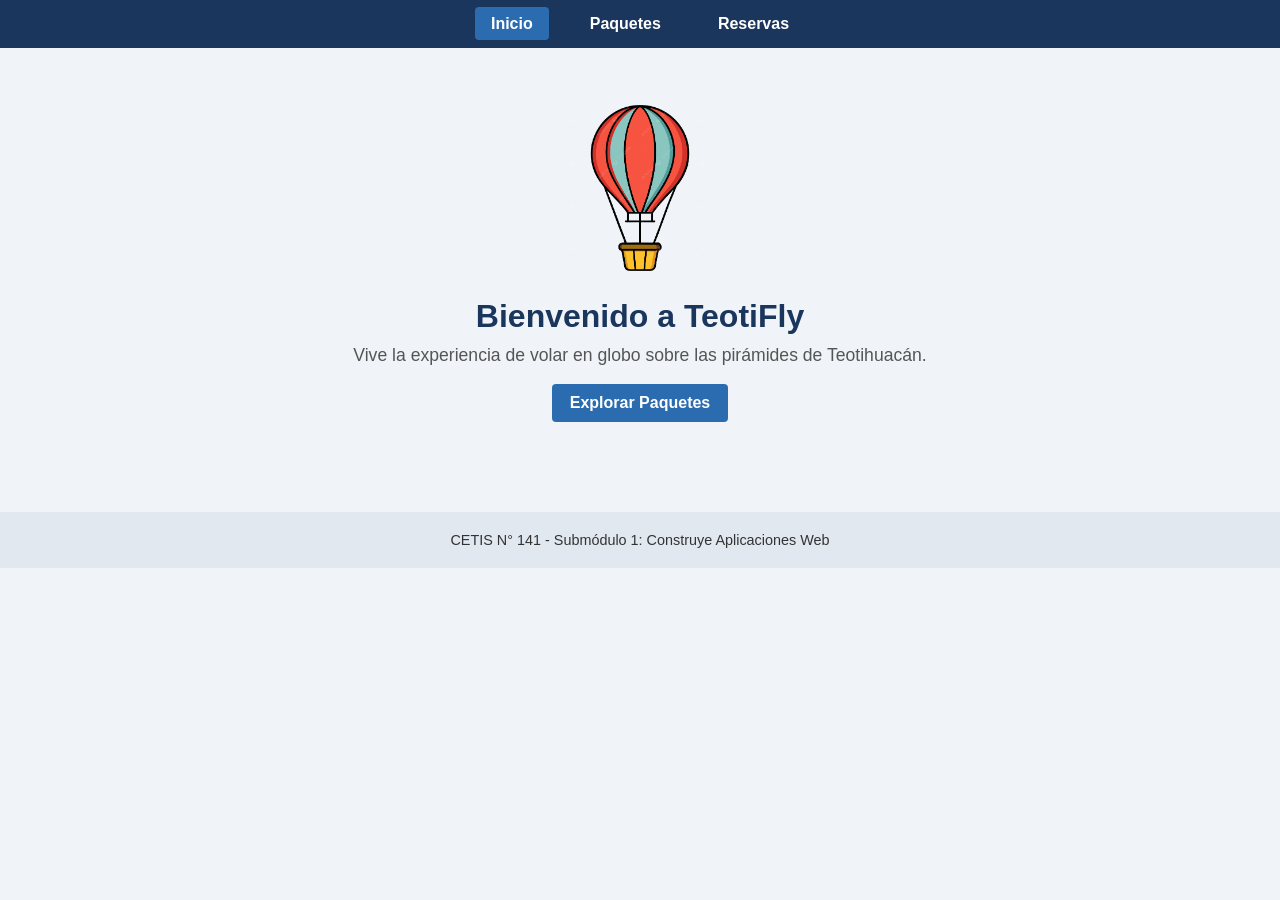
==== index.html @ 5c6a2cf0 "Commit: Estructura base de TeotiFly (Grid y Formularios) Carga inicial del proyecto multipágina" ====
<!DOCTYPE html>
<html lang="es">
<head>
    <meta charset="UTF-8">
    <meta name="viewport" content="width=device-width, initial-scale=1.0">
    <title>TeotiFly | Inicio</title>
    <link rel="stylesheet" href="assets/css/styles.css">
</head>
<body>

    <!-- Menú de navegación principal -->
    <nav class="menu-principal">
        <ul>
            <li><a href="index.html" class="activo">Inicio</a></li>
            <li><a href="paquetes.html">Paquetes</a></li>
            <li><a href="reservas.html">Reservas</a></li>
        </ul>
    </nav>

    <!-- Contenido principal centrado -->
    <main class="contenido-inicio">
        <!-- Imagen del logo traída desde la carpeta assets -->
        <img src="assets/img/logo.png" alt="Logo de TeotiFly" class="logo-central">
        
        <h1>Bienvenido a TeotiFly</h1>
        <p>Vive la experiencia de volar en globo sobre las pirámides de Teotihuacán.</p>
        
        <br>
        <a href="paquetes.html" class="boton-enlace">Explorar Paquetes</a>
    </main>

    <footer>
        <p>CETIS N° 141 - Submódulo 1: Construye Aplicaciones Web</p>
    </footer>

</body>
</html>
---- assets/css/styles.css ----
/* --- RESET BÁSICO Y FUENTE --- */
* {
    margin: 0;
    padding: 0;
    box-sizing: border-box;
    font-family: Arial, sans-serif;
}

body {
    background-color: #f0f4f8;
    color: #333;
}

/* --- BARRA DE NAVEGACIÓN SIMPLES (<nav>) --- */
.menu-principal {
    background-color: #1a365d;
    padding: 15px;
}

.menu-principal ul {
    list-style: none;
    display: flex;
    justify-content: center;
    gap: 25px;
}

.menu-principal a {
    color: white;
    text-decoration: none;
    font-weight: bold;
    padding: 8px 16px;
    border-radius: 4px;
}

.menu-principal a:hover,
.menu-principal a.activo {
    background-color: #2b6cb0;
}

/* --- PÁGINA DE INICIO (LOGO CENTRADO EN EL BODY) --- */
.contenido-inicio {
    text-align: center;
    padding: 50px 20px;
}

.logo-central {
    width: 180px;
    height: auto;
    display: block;
    margin: 0 auto 20px auto; /* Centra la imagen en el body */
}

.contenido-inicio h1 {
    color: #1a365d;
    margin-bottom: 10px;
}

.contenido-inicio p {
    font-size: 1.1rem;
    color: #555;
}

/* --- REJILLA DE 6 PAQUETES (CSS GRID) --- */
.contenedor-principal {
    max-width: 1000px;
    margin: 30px auto;
    padding: 0 20px;
}

.titulo-seccion {
    text-align: center;
    color: #1a365d;
    margin-bottom: 25px;
}

.rejilla-paquetes {
    display: grid;
    /* Genera columnas automáticas según el tamaño de la pantalla */
    grid-template-columns: repeat(3, minmax(350px, 1fr));
    gap: 40px;
}

.tarjeta {
    background-color: white;
    border: 1px solid #ddd;
    border-radius: 8px;
    padding: 20px;
    text-align: center;
}

.tarjeta h3 {
    color: #2b6cb0;
    margin-bottom: 10px;
}

.tarjeta p {
    color: #666;
    margin-bottom: 10px;
}

.tarjeta .precio {
    font-weight: bold;
    color: #dd6b20;
    font-size: 1.2rem;
}

/* --- FORMULARIO DE RESERVAS --- */
.formulario-reserva {
    background-color: white;
    max-width: 450px;
    margin: 0 auto;
    padding: 25px;
    border-radius: 8px;
    border: 1px solid #ddd;
    display: flex;
    flex-direction: column;
    gap: 12px;
}

.formulario-reserva input,
.formulario-reserva select
.formulario-reserva textarea {
    width: 100%;
    padding: 10px;
    border: 1px solid #d50f0f;
    border-radius: 5px;
    font-size: 1rem;
}

/*.formulario-reserva textarea {
    resize: vertical;
}*/



/* --- BOTONES Y PIE DE PÁGINA --- */
.boton-enlace,
.boton-tarjeta,
.boton-enviar {
    display: inline-block;
    background-color: #2b6cb0;
    color: white;
    padding: 10px 18px;
    text-decoration: none;
    border-radius: 4px;
    border: none;
    cursor: pointer;
    font-weight: bold;
}

.boton-enlace:hover,
.boton-tarjeta:hover,
.boton-enviar:hover {
    background-color: #1a365d;
}

footer {
    text-align: center;
    padding: 20px;
    background-color: #e2e8f0;
    margin-top: 40px;
    font-size: 0.9rem;
}
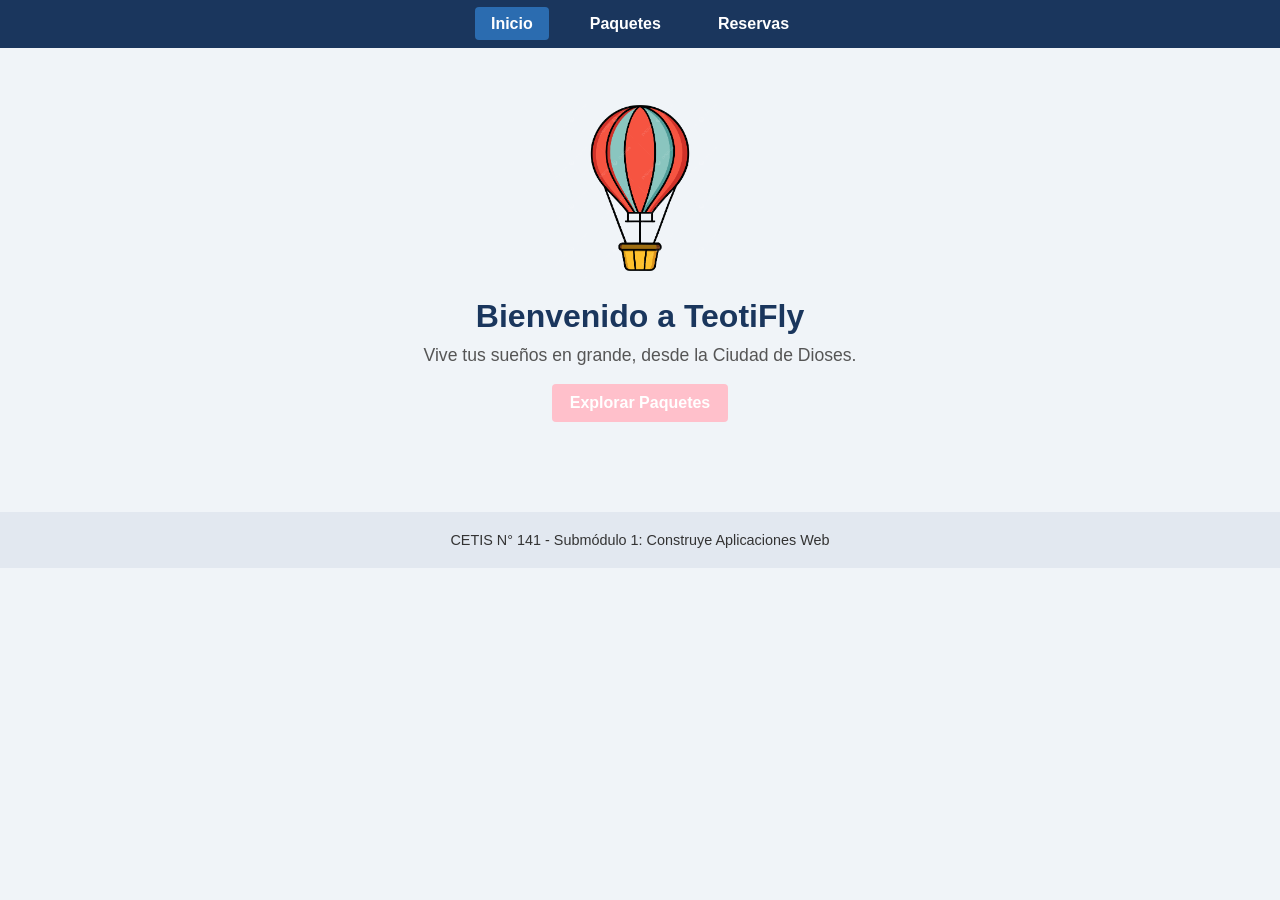
==== commit 21a8faf5: "Modificación de bienvenida Se modifico el mensaje de bienveida en index.html" ====
--- a/index.html
+++ b/index.html
@@ -23,7 +23,7 @@
         <img src="assets/img/logo.png" alt="Logo de TeotiFly" class="logo-central">
         
         <h1>Bienvenido a TeotiFly</h1>
-        <p>Vive la experiencia de volar en globo sobre las pirámides de Teotihuacán.</p>
+        <p>Vive tus sueños en grande, desde la Ciudad de  Dioses.</p>
         
         <br>
         <a href="paquetes.html" class="boton-enlace">Explorar Paquetes</a>
@@ -34,4 +34,4 @@
     </footer>
 
 </body>
-</html>+</html>
--- a/assets/css/styles.css
+++ b/assets/css/styles.css
@@ -138,7 +138,7 @@
 .boton-tarjeta,
 .boton-enviar {
     display: inline-block;
-    background-color: #2b6cb0;
+    background-color: pink;
     color: white;
     padding: 10px 18px;
     text-decoration: none;
@@ -160,4 +160,4 @@
     background-color: #e2e8f0;
     margin-top: 40px;
     font-size: 0.9rem;
-}+}
